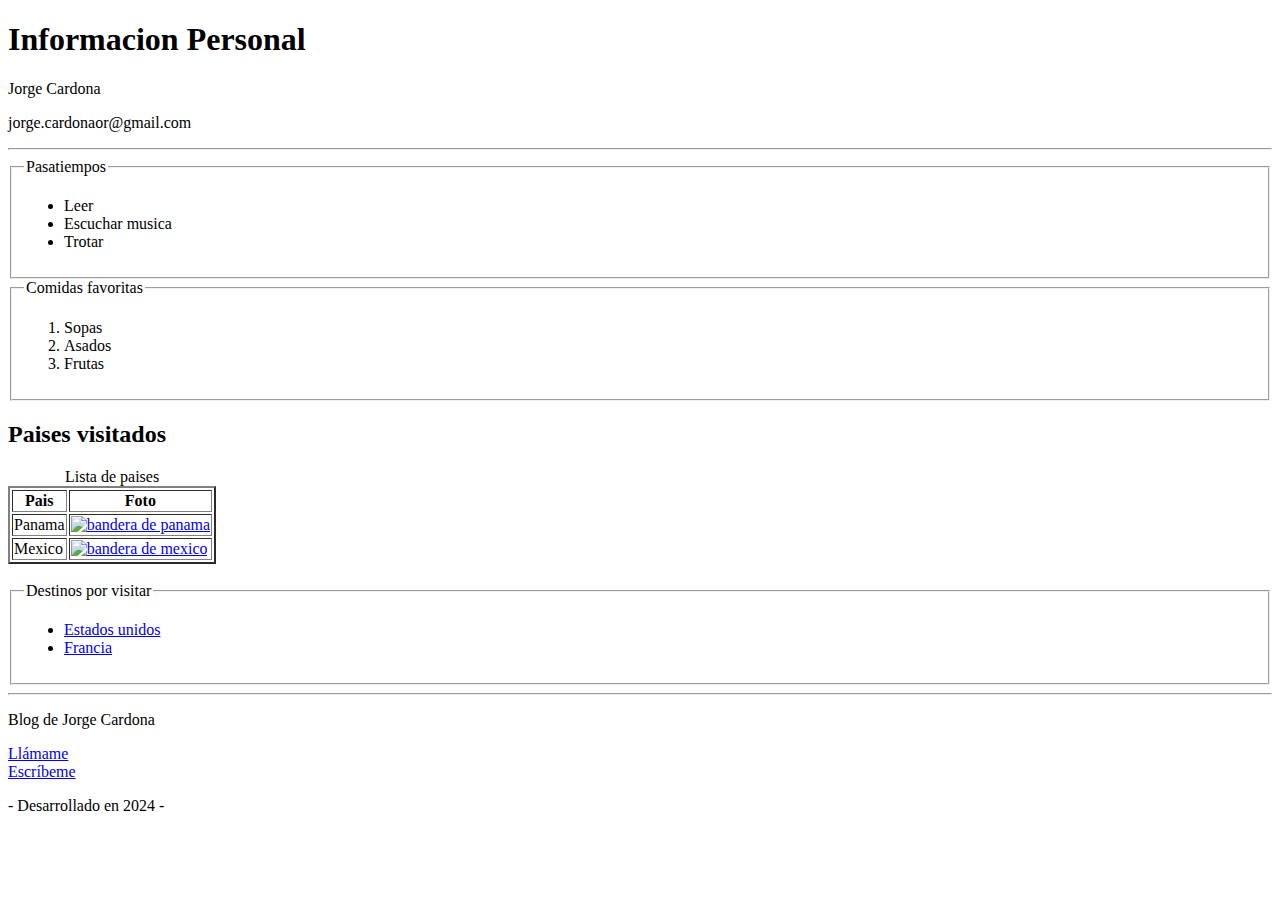
==== blog.html @ 463e5c10 "Se agrega blog" ====
<!DOCTYPE html>
<html lang="en">

<head>
    <meta charset="UTF-8">
    <meta name="viewport" content="width=device-width, initial-scale=1.0">
    <title>Mi Blog</title>
</head>

<body>
    <!-- Estrctura de header, nav section y footer de una web html5 -->
    <header>
        <h1>Informacion Personal</h1>
        <p>Jorge Cardona</p>
        <p>jorge.cardonaor@gmail.com</p>
    </header>

    <hr>

    <section>
        <fieldset>
            <legend>
                Pasatiempos
            </legend>
            <article>
                <ul>
                    <li>Leer</li>
                    <li>Escuchar musica</li>
                    <li>Trotar</li>
                </ul>
            </article>
        </fieldset>

        <fieldset>
            <legend>
                Comidas favoritas
            </legend>

            <article>
                <ol>
                    <li>Sopas</li>
                    <li>Asados</li>
                    <li>Frutas</li>
                </ol>
            </article>

        </fieldset>


        <article>
            <h2>Paises visitados</h2>
            <table border="2">
                <caption>Lista de paises</caption>

                <thead>
                    <tr>
                        <th>Pais</th>
                        <th>Foto</th>
                    </tr>
                </thead>

                <tbody>
                    <tr>
                        <td>Panama</td>
                        <td>
                            <a href="https://es.wikipedia.org/wiki/Panam%C3%A1" target="_blank"><img
                                    src="https://upload.wikimedia.org/wikipedia/commons/thumb/a/ab/Flag_of_Panama.svg/300px-Flag_of_Panama.svg.png"
                                    width="200px" alt="bandera de panama">
                            </a>
                        </td>
                    </tr>

                    <tr>
                        <td>Mexico</td>
                        <td>
                            <a href="https://es.wikipedia.org/wiki/M%C3%A9xico" target="_blank"> <img
                                    src="https://upload.wikimedia.org/wikipedia/commons/thumb/f/fc/Flag_of_Mexico.svg/135px-Flag_of_Mexico.svg.png"
                                    width="200px" alt="bandera de mexico">
                            </a>
                        </td>
                    </tr>
                </tbody>

            </table>
        </article>
        <br>

        <fieldset>
            <legend>
                Destinos por visitar
            </legend>

            <article>
                <ul>
                    <li><a href="https://es.wikipedia.org/wiki/Estados_Unidos" target="_blank"
                            rel="noopener noreferrer">Estados unidos</a></li>
                    <li><a href="https://es.wikipedia.org/wiki/Francia" target="_blank"
                            rel="noopener noreferrer">Francia</a></li>
                </ul>
            </article>
        </fieldset>
    </section>
    <hr>

    <footer>
        <p>Blog de Jorge Cardona</p>
        <a href="tel:3003935305">Llámame</a>
        <br>
        <a href="mailto:jorge.cardonaor@gmail.com">Escríbeme</a>
        <p> - Desarrollado en 2024 - </p>

    </footer>

</body>

</html>
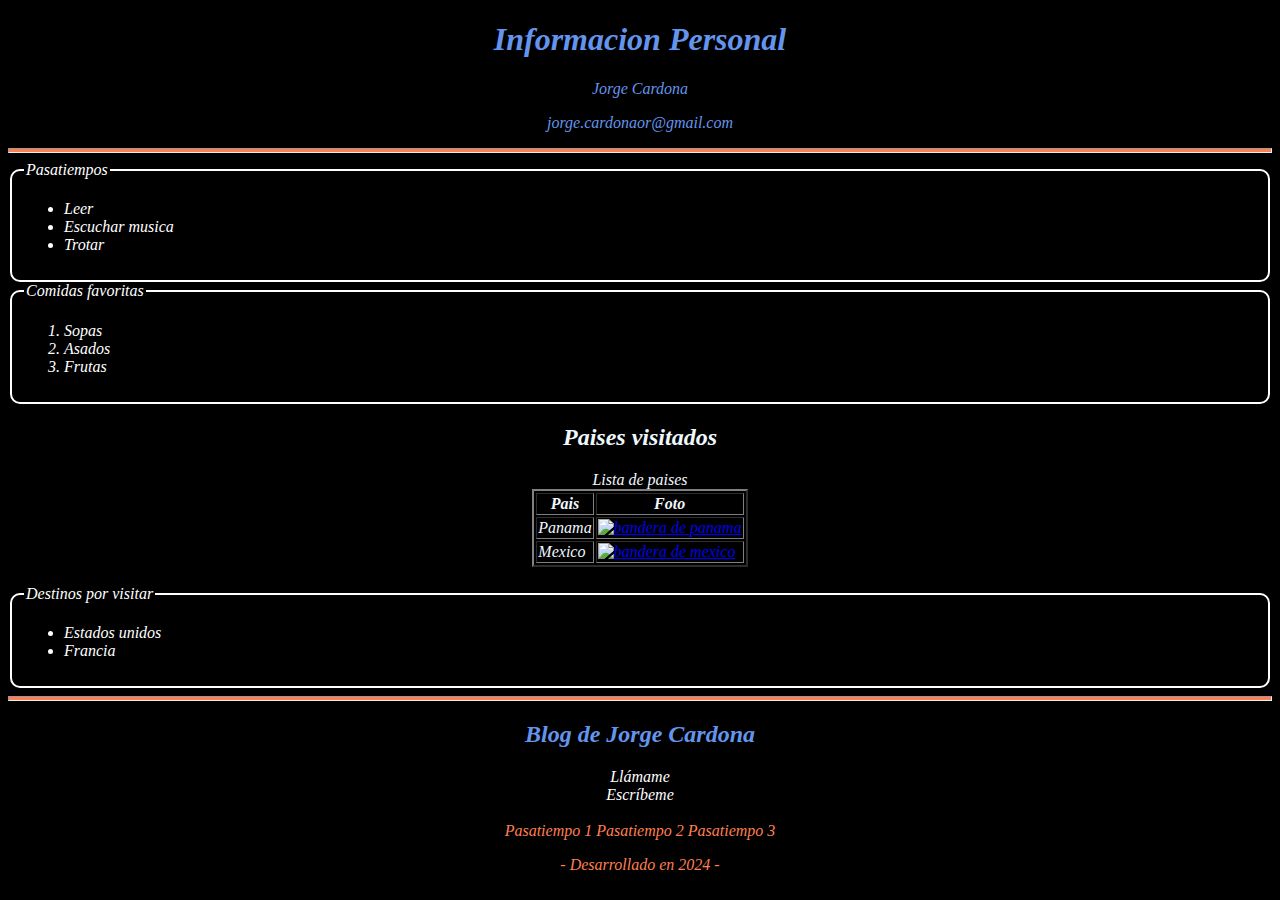
==== commit fb4bee9a: "Se agregan estilos css" ====
--- a/blog.html
+++ b/blog.html
@@ -4,39 +4,49 @@
 <head>
     <meta charset="UTF-8">
     <meta name="viewport" content="width=device-width, initial-scale=1.0">
+    <meta name="author" content="Jorge Cardona">
+    <meta name="keywords" content="blog, paises, commida">
+    <meta name="description" content="blog con los detalles y tips de la vida de Jorge Cardona">
+
+
     <title>Mi Blog</title>
 </head>
 
-<body>
+<body style="background-color: black; color: aliceblue; font-style: italic;">
     <!-- Estrctura de header, nav section y footer de una web html5 -->
     <header>
-        <h1>Informacion Personal</h1>
-        <p>Jorge Cardona</p>
-        <p>jorge.cardonaor@gmail.com</p>
+        <!-- Se agrega etiquetas css formato inline -->
+        <h1 style="text-align: center; color:cornflowerblue;">Informacion Personal</h1>
+        <p style="text-align: center; color:cornflowerblue;">Jorge Cardona</p>
+        <p style="text-align: center; color: cornflowerblue;">jorge.cardonaor@gmail.com</p>
     </header>
 
-    <hr>
+    <hr style="background-color: coral; height: 3px;">
 
     <section>
-        <fieldset>
+        <!-- Encierra el contenido en un recuadro -->
+        <fieldset id="ps1" style="border-radius: 10px; border: 2px solid; color: white;">
+            <!-- coloca una legenda al recuadro -->
             <legend>
                 Pasatiempos
             </legend>
-            <article>
-                <ul>
-                    <li>Leer</li>
-                    <li>Escuchar musica</li>
-                    <li>Trotar</li>
-                </ul>
-            </article>
+            <div>
+                <article>
+                    <ul>
+                        <li>Leer</li>
+                        <li>Escuchar musica</li>
+                        <li>Trotar</li>
+                    </ul>
+                </article>
+            </div>
         </fieldset>
 
-        <fieldset>
+        <fieldset id="ps2" style="border-radius: 10px; border: 2px solid; color: white;">
             <legend>
                 Comidas favoritas
             </legend>
 
-            <article>
+            <article style=" align-items: center;">
                 <ol>
                     <li>Sopas</li>
                     <li>Asados</li>
@@ -48,8 +58,8 @@
 
 
         <article>
-            <h2>Paises visitados</h2>
-            <table border="2">
+            <h2 style="text-align: center;">Paises visitados</h2>
+            <table border="2" align="center">
                 <caption>Lista de paises</caption>
 
                 <thead>
@@ -85,29 +95,34 @@
         </article>
         <br>
 
-        <fieldset>
+        <fieldset id="ps3" style="border-radius: 10px; border: 2px solid; color: white;">
             <legend>
                 Destinos por visitar
             </legend>
 
             <article>
                 <ul>
-                    <li><a href="https://es.wikipedia.org/wiki/Estados_Unidos" target="_blank"
-                            rel="noopener noreferrer">Estados unidos</a></li>
-                    <li><a href="https://es.wikipedia.org/wiki/Francia" target="_blank"
-                            rel="noopener noreferrer">Francia</a></li>
+                    <li><a href=" https://es.wikipedia.org/wiki/Estados_Unidos" target="_blank"
+                            rel="noopener noreferrer" style="text-decoration: none; color:white;">Estados unidos</a>
+                    </li>
+                    <li><a href="https://es.wikipedia.org/wiki/Francia" target="_blank" rel="noopener noreferrer"
+                            style="text-decoration: none; color: white;">Francia</a></li>
                 </ul>
             </article>
         </fieldset>
     </section>
-    <hr>
+    <hr style="background-color: coral; height: 3px;">
 
-    <footer>
-        <p>Blog de Jorge Cardona</p>
-        <a href="tel:3003935305">Llámame</a>
+    <footer style="text-align: center;">
+        <h2 style="color: cornflowerblue;">Blog de Jorge Cardona</h2>
+        <a href="tel:3003935305" style="text-decoration: none; color: white;">Llámame</a>
         <br>
-        <a href="mailto:jorge.cardonaor@gmail.com">Escríbeme</a>
-        <p> - Desarrollado en 2024 - </p>
+        <a href="mailto:jorge.cardonaor@gmail.com" style="text-decoration: none; color: white;">Escríbeme</a>
+        <br> <br>
+        <a href="#ps1" style="text-decoration:none; color: coral;">Pasatiempo 1</a>
+        <a href="#ps2" style=" text-decoration:none; color: coral;">Pasatiempo 2</a>
+        <a href="#ps3" style=" text-decoration:none; color: coral;">Pasatiempo 3</a>
+        <p style="color: coral;"> - Desarrollado en 2024 - </p>
 
     </footer>
 
